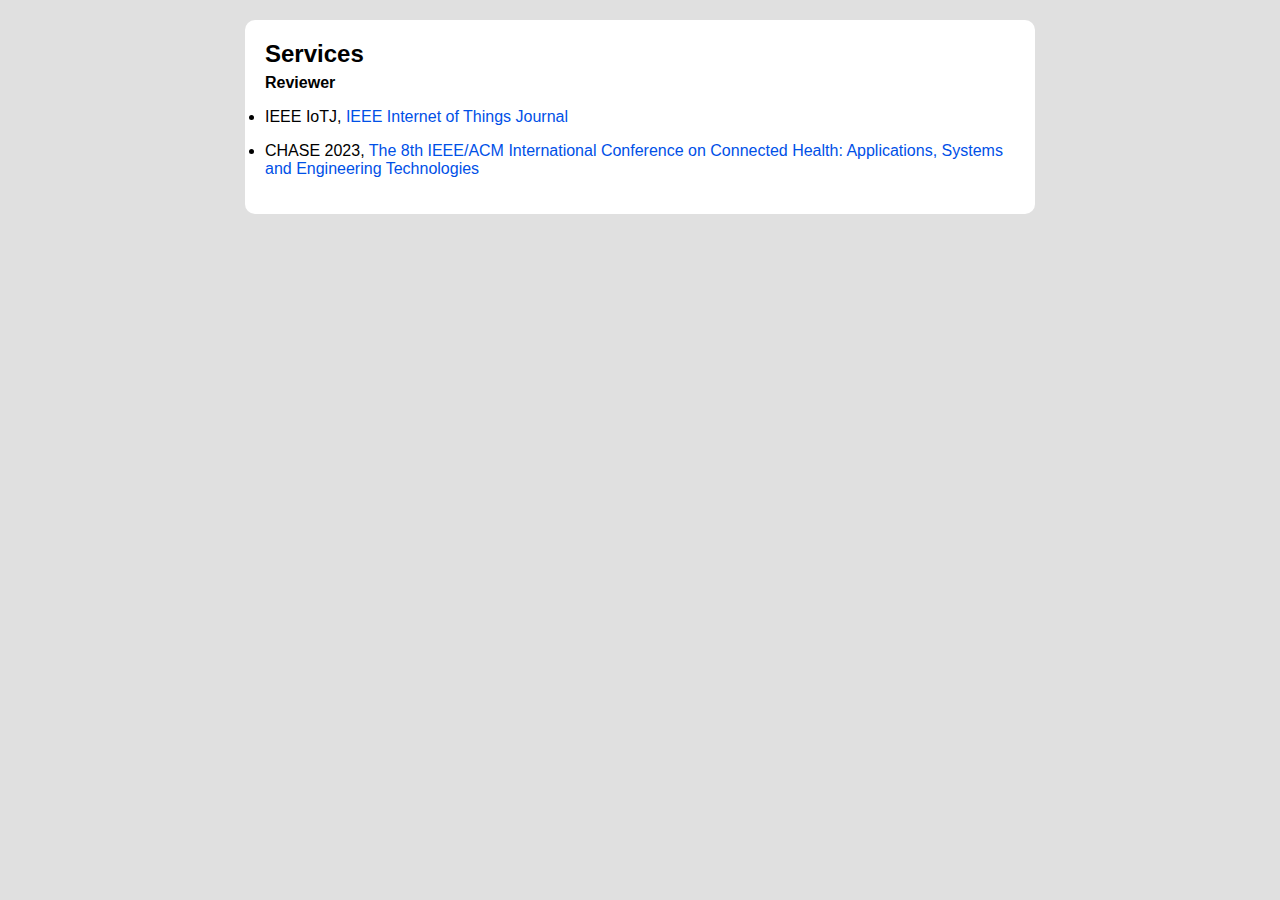
==== services.html @ 7426a50c "update multi-pages design" ====
<!DOCTYPE html>
<html lang="en">
<head>
    <meta charset="UTF-8">
    <title>Song Ruan - Services</title>
</head>
<body>

<link rel="stylesheet" type="text/css" href="myGlobalStyle.css">

<div class="headerpage"></div>

<div class="container">
  <h2>Services</h2>
  <p style="margin-top:6px;font-weight:bold">
    Reviewer
  </p>
  <p style="margin-top:6px;">
  <li>IEEE IoTJ, <a href="https://ieee-iotj.org/">IEEE Internet of Things Journal</a></li>
  </p>

  <p style="margin-top:6px;">
  <li>CHASE 2023, <a href="https://chase2023.hotcrp.com/">The 8th IEEE/ACM International Conference on Connected Health: Applications, Systems and Engineering Technologies</a></li>
  </p>
</div>

<div class="footerpage"></div>

<script src="https://how2j.cn/study/jquery.min.js"></script>
<script>
  $(function(){
    /*
     * 公共部分
     * 导航栏
     */
    $(".headerpage").load("header.html");
    $(".footerpage").load("footer.html");
  });
</script>

</body>
</html>
---- myGlobalStyle.css ----
body{
    background-color: rgb(224, 224, 224);
    padding: 0;
    font-family: Arial,serif;
    font-size: 16px;
}

.container{
    width: 750px;
    margin: 20px auto;
    background-color: #fff;
    border-radius: 10px;
    padding: 20px;
    clear: both;
}

p { font-size : 16px; }
h1 { font-size : 34px;}
h2 { font-size : 24px; margin : 0; padding : 0; }
h3 { font-size : 18px; margin : 8px; padding : 0; }
a { text-decoration : none; }
a:hover { text-decoration : underline; }
a, a:visited { color : #0050e7; }
.external a { margin : 0 10px; }
.external a.first { margin : 0 10px 0 0; }
.publogo { width: 250px; margin-right : 20px; float : left; border : 0;}
.publication { clear : left; padding-bottom : 0px; }
.publication p { height : 100px; padding-top : 5px;}
.publication strong a { color : #0000A0; }
.publication .links { position : relative; top : 15px }
.publication .links a { margin-right : 20px; }
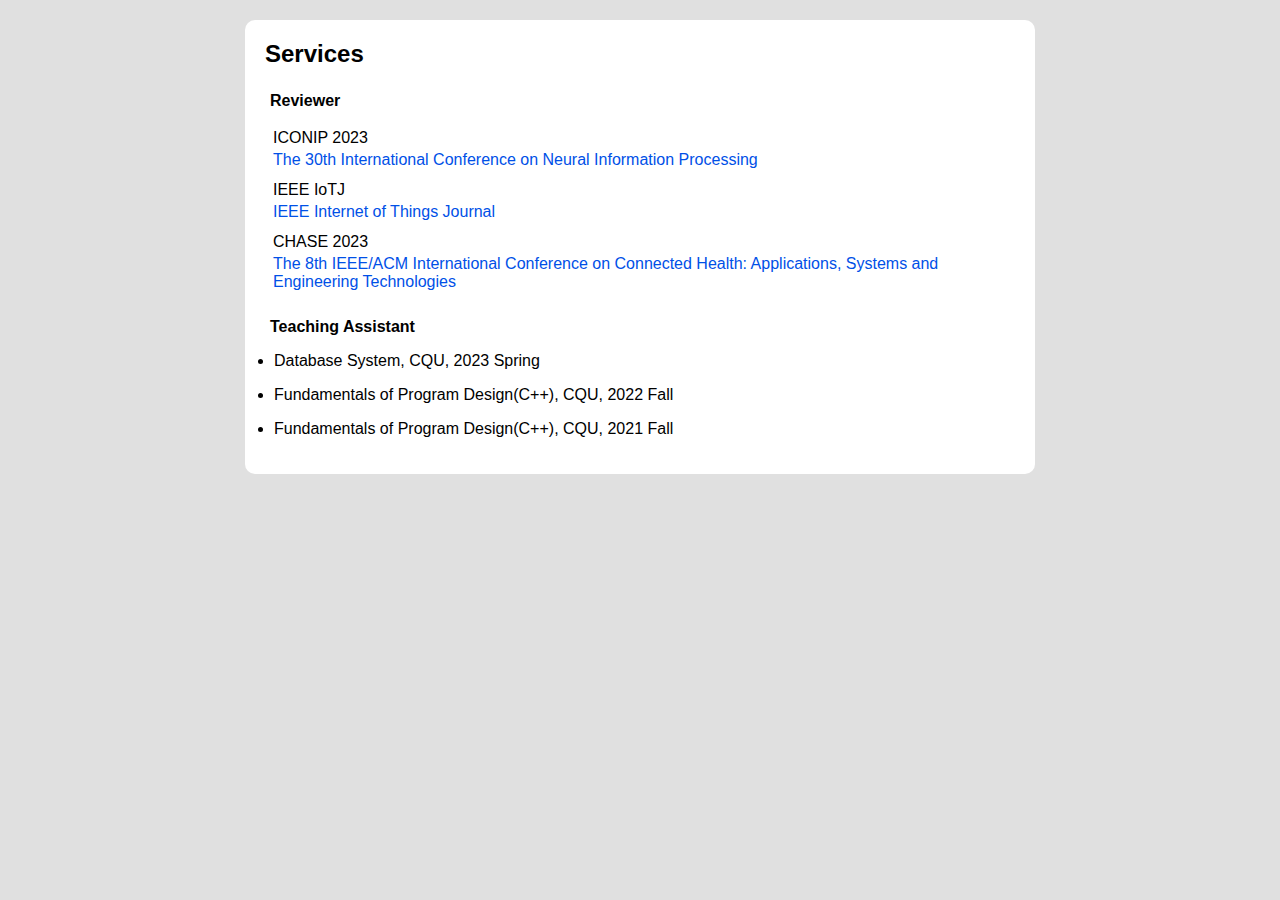
==== commit 1bf98895: "Update services.html" ====
--- a/services.html
+++ b/services.html
@@ -12,16 +12,70 @@
 
 <div class="container">
   <h2>Services</h2>
-  <p style="margin-top:6px;font-weight:bold">
+  <br>
+
+  <p style="margin-top:6px;font-weight:bold;margin-left: 5px">
     Reviewer
   </p>
-  <p style="margin-top:6px;">
-  <li>IEEE IoTJ, <a href="https://ieee-iotj.org/">IEEE Internet of Things Journal</a></li>
+
+  <table style="margin-left: 5px; margin-top: 6px">
+    <tr>
+      <td>ICONIP 2023</td>
+    </tr>
+
+    <tr>
+      <td>
+        <a href="http://www.iconip2023.org/" target="_blank">
+          The 30th International Conference on Neural Information Processing
+        </a>
+      </td>
+    </tr>
+  </table>
+
+  <table style="margin-left: 5px; margin-top: 6px">
+    <tr>
+      <td>IEEE IoTJ</td>
+    </tr>
+
+    <tr>
+      <td>
+        <a href="https://ieee-iotj.org/" target="_blank">
+          IEEE Internet of Things Journal
+        </a>
+      </td>
+    </tr>
+  </table>
+
+  <table style="margin-left: 5px; margin-top: 6px">
+    <tr>
+      <td>CHASE 2023</td>
+    </tr>
+
+    <tr>
+      <td>
+        <a href="https://chase23.sigbed.org/Home.html" target="_blank">
+          The 8th IEEE/ACM International Conference on Connected Health: Applications, Systems and Engineering Technologies
+        </a>
+      </td>
+    </tr>
+  </table>
+  <br>
+
+  <p style="margin-top:6px;font-weight:bold;margin-left: 5px">
+    Teaching Assistant
   </p>
+  <div style="margin-top:6px;margin-left: 9px">
+    <p >
+    <li>Database System, CQU, 2023 Spring</li>
+    </p>
+    <p >
+    <li>Fundamentals of Program Design(C++), CQU, 2022 Fall</li>
+    </p>
+    <p >
+    <li>Fundamentals of Program Design(C++), CQU, 2021 Fall</li>
+    </p>
+  </div>
 
-  <p style="margin-top:6px;">
-  <li>CHASE 2023, <a href="https://chase2023.hotcrp.com/">The 8th IEEE/ACM International Conference on Connected Health: Applications, Systems and Engineering Technologies</a></li>
-  </p>
 </div>
 
 <div class="footerpage"></div>
